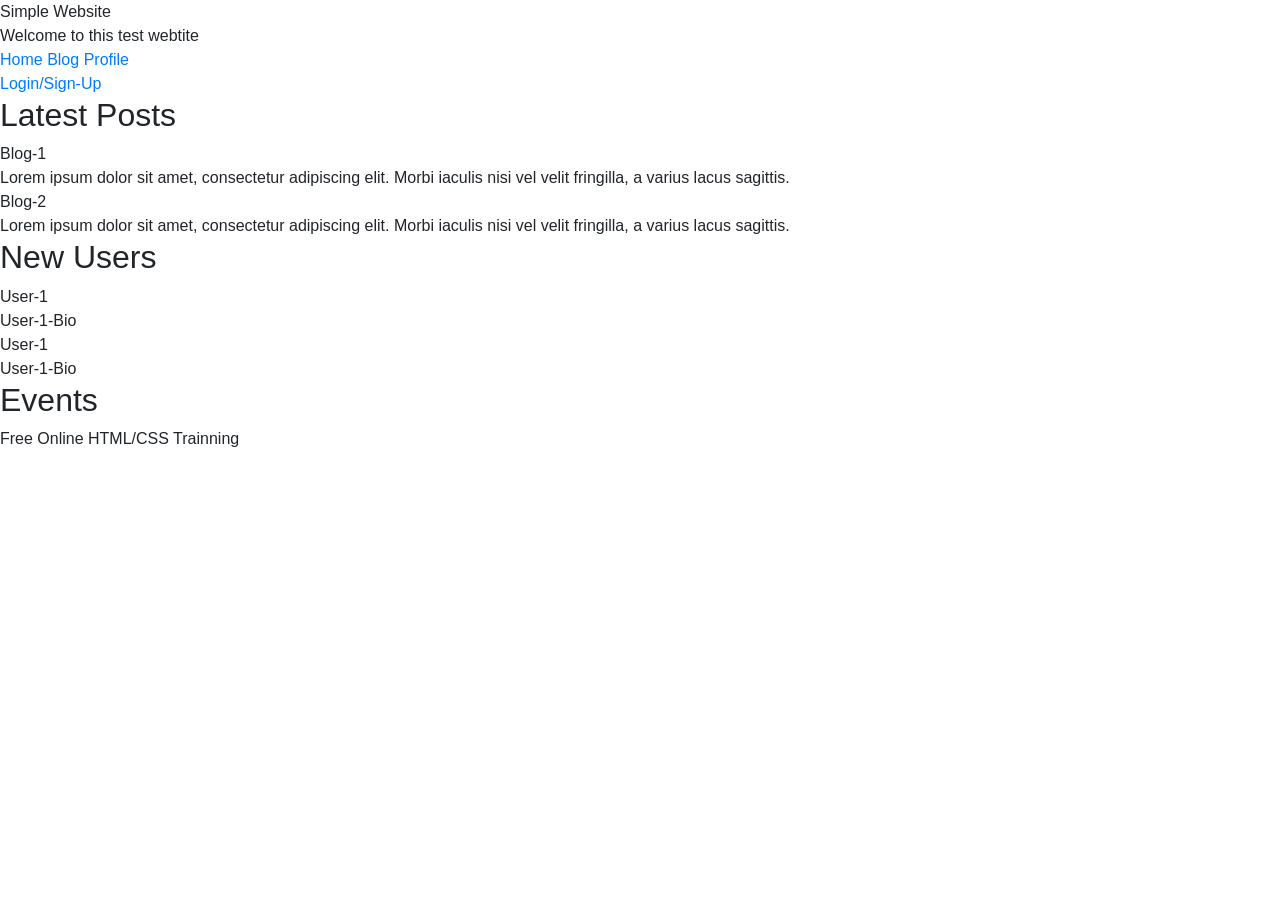
==== basic_website/index.html @ a47626ae "new dir" ====
<!DOCTYPE html>
<html>
    <head>
        <link rel="stylesheet" href="https://stackpath.bootstrapcdn.com/bootstrap/4.5.2/css/bootstrap.min.css" integrity="sha384-JcKb8q3iqJ61gNV9KGb8thSsNjpSL0n8PARn9HuZOnIxN0hoP+VmmDGMN5t9UJ0Z" crossorigin="anonymous">    
    </head>
    <body>
        <header>
            <div>Simple Website</div>
            <div>Welcome to this test webtite</div>
        </header>
        
        <nav>
            <a href="#home">Home</a>
            <a href="#blog">Blog</a>
            <a href="profile">Profile</a>
            <div href="#log-menu">
                <a href="#login">Login/Sign-Up</a>
            </div>
        </nav>
        
        <main>
            <!--Latest posts section-->
            <section class="latest-posts">
                <h2>Latest Posts</h2>
                
                <div class="last-two-posts">
                    
                    <div class="post-card">
                        <div class="post-card-title">Blog-1</div>
                        <div class="post-card-body">
                            Lorem ipsum dolor sit amet, consectetur adipiscing elit. 
                            Morbi iaculis nisi vel velit fringilla, a varius lacus sagittis.
                        </div>
                        
                         <div class="post-card">
                        <div class="post-card-title">Blog-2</div>
                        <div class="cpost-ard-body">
                            Lorem ipsum dolor sit amet, consectetur adipiscing elit. 
                            Morbi iaculis nisi vel velit fringilla, a varius lacus sagittis.
                        </div>
                        
                    </div>
                </div>
            </section>
            <!--New users section --> 
            <section class="new-users">
                <h2>New Users</h2>
                
                <div class="last-two-users">
                    
                    <div class="users-card">
                        <div class="users-card-name">User-1</div>
                        <div class="users-card-bio">User-1-Bio</div>
                    </div>
                    
                     <div class="users-card">
                        <div class="users-card-name">User-1</div>
                        <div class="users-card-bio">User-1-Bio</div>
                    </div>
                </div>
            </section>
            
            <section class="events">
                <h2>Events</h2>
                
                <div class="latest-events">
                    
                    <div class="event-card">Free Online HTML/CSS Trainning</div>
                    
                </div>
            </section>
        </main>
        
        
    </body>
</html>
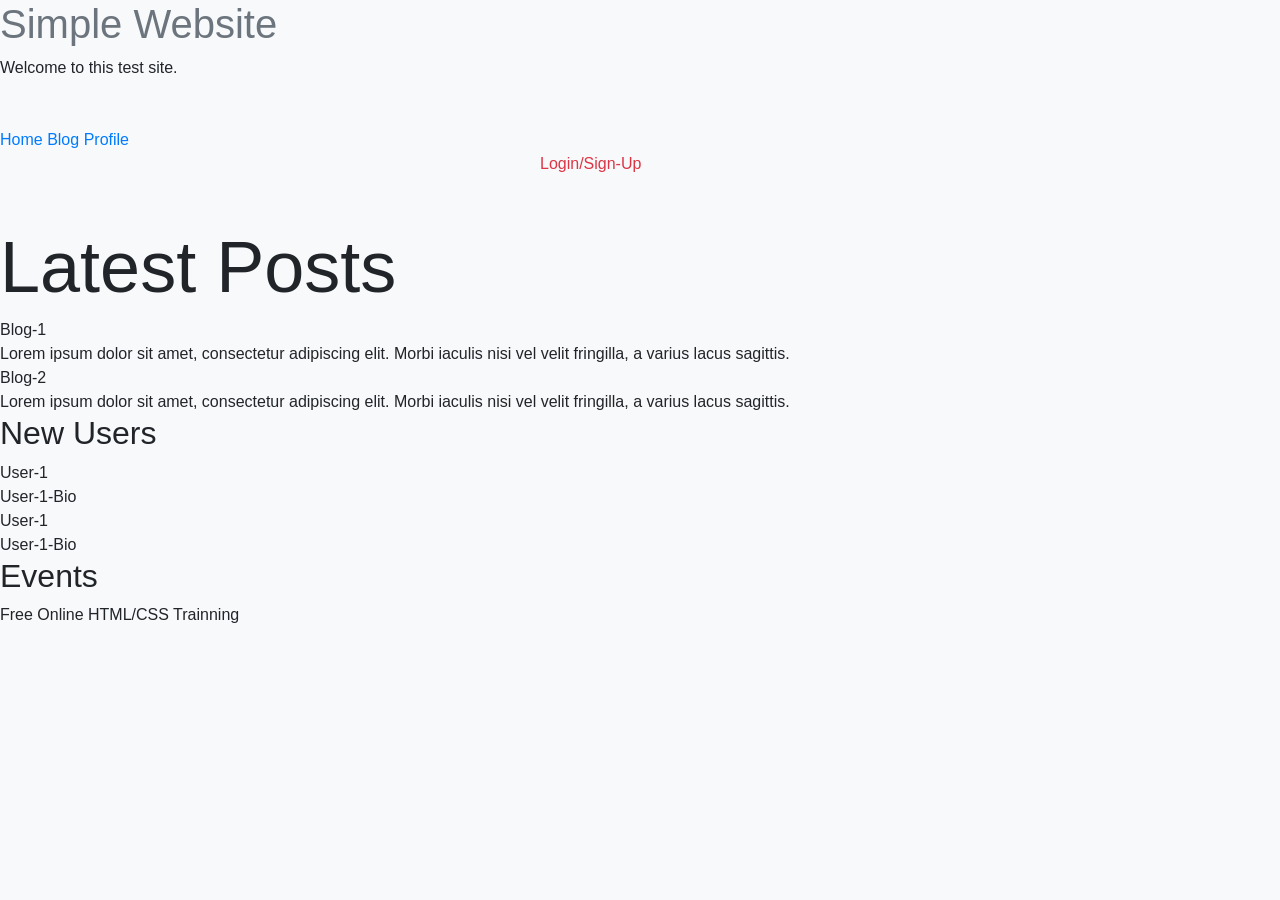
==== commit 38bc11a2: "boostrap added to site" ====
--- a/basic_website/index.html
+++ b/basic_website/index.html
@@ -1,27 +1,34 @@
 <!DOCTYPE html>
 <html>
     <head>
-        <link rel="stylesheet" href="https://stackpath.bootstrapcdn.com/bootstrap/4.5.2/css/bootstrap.min.css" integrity="sha384-JcKb8q3iqJ61gNV9KGb8thSsNjpSL0n8PARn9HuZOnIxN0hoP+VmmDGMN5t9UJ0Z" crossorigin="anonymous">    
+        <meta charset="UTF-8" />
+        <meta name="viewport" content="width=device-width, initial-scale=1.0" />
+        <meta http-equiv="X-UA-Compatible" content="ie=edge" />
+    
+        
+        <link rel="stylesheet" href="https://stackpath.bootstrapcdn.com/bootstrap/4.5.2/css/bootstrap.min.css" integrity="sha384-JcKb8q3iqJ61gNV9KGb8thSsNjpSL0n8PARn9HuZOnIxN0hoP+VmmDGMN5t9UJ0Z" crossorigin="anonymous">
+        <link rel="stylesheet" href="/styles.css" type="text/css" />
+        <title>Simple Website</title>
     </head>
-    <body>
+    <body class="bg-light">
         <header>
-            <div>Simple Website</div>
-            <div>Welcome to this test webtite</div>
+            <div class="text-secondary h1">Simple Website</div>
+            <div>Welcome to this test site.</div>
         </header>
         
-        <nav>
+        <nav class="mt-5 mx-auto">
             <a href="#home">Home</a>
             <a href="#blog">Blog</a>
             <a href="profile">Profile</a>
-            <div href="#log-menu">
-                <a href="#login">Login/Sign-Up</a>
+            <div href="#log-menu" class="mx-auto" style="width: 200px;">
+                <a href="#login" class="text-danger text-bold">Login/Sign-Up</a>
             </div>
         </nav>
         
         <main>
             <!--Latest posts section-->
             <section class="latest-posts">
-                <h2>Latest Posts</h2>
+                <h2 class="display-3 mt-5">Latest Posts</h2>
                 
                 <div class="last-two-posts">
                     
